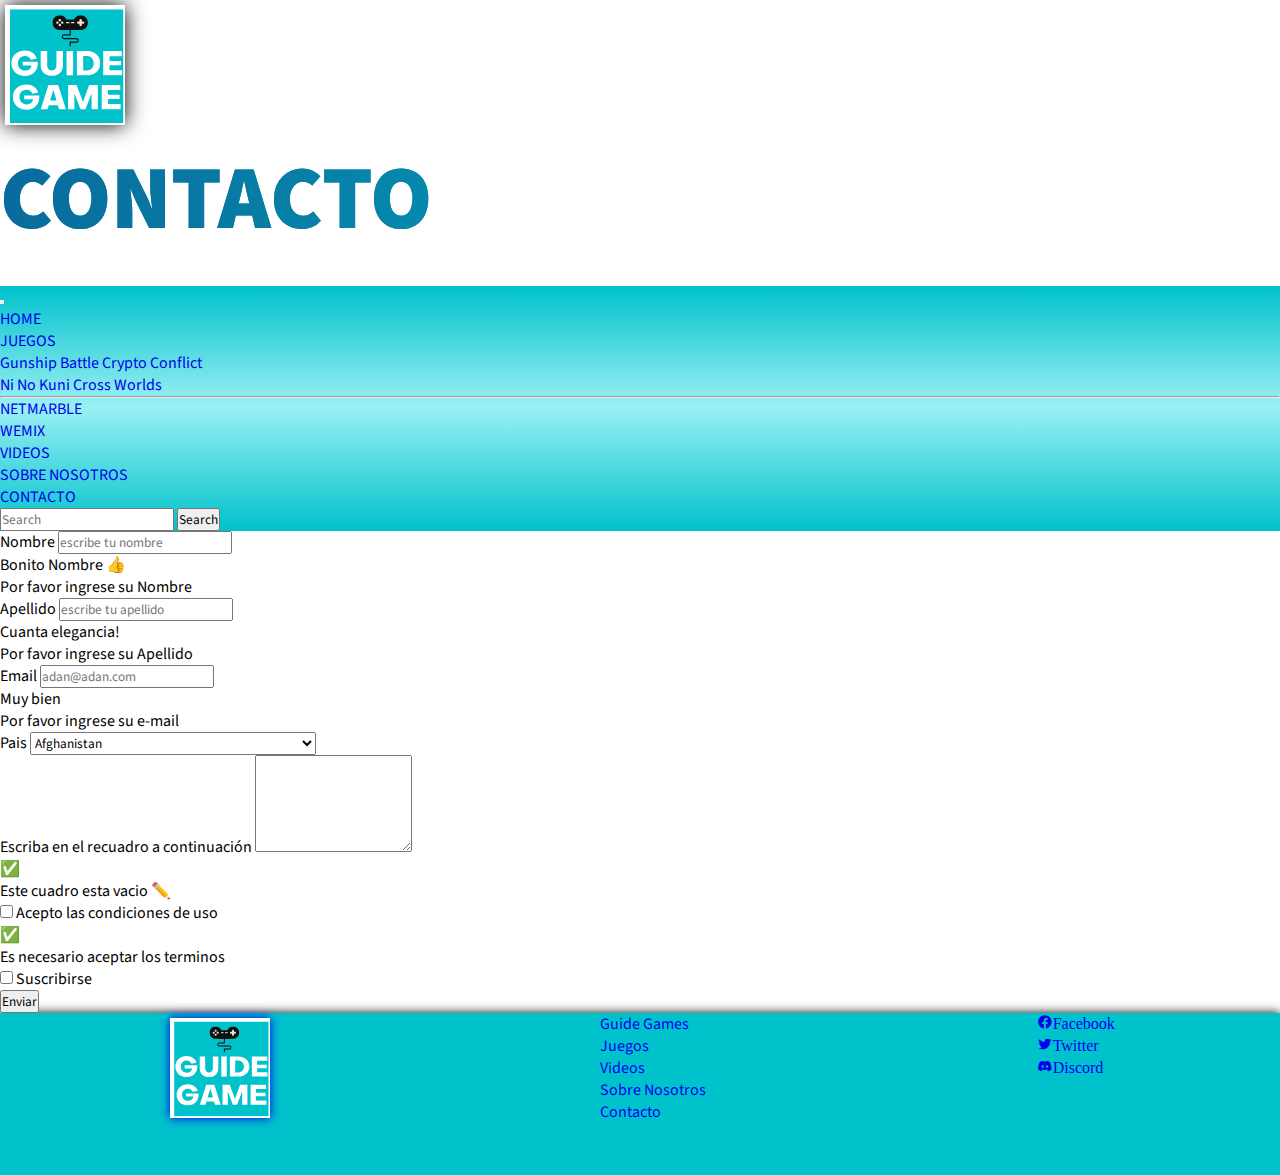
==== pages/contacto.html @ 873a94a2 "trabajo listo" ====
<!DOCTYPE html>
<html lang="es">
<head>
    <meta charset="UTF-8">
    <meta http-equiv="X-UA-Compatible" content="IE=edge">
    <meta name="viewport" content="width=device-width, initial-scale=1.0">
    <link href="https://cdn.jsdelivr.net/npm/bootstrap@5.2.0-beta1/dist/css/bootstrap.min.css" rel="stylesheet" integrity="sha384-0evHe/X+R7YkIZDRvuzKMRqM+OrBnVFBL6DOitfPri4tjfHxaWutUpFmBp4vmVor" crossorigin="anonymous">
    <link rel="stylesheet"
    href="https://cdnjs.cloudflare.com/ajax/libs/animate.css/4.1.1/animate.min.css"/>
    <link href='https://unpkg.com/boxicons@2.1.1/css/boxicons.min.css' rel='stylesheet'>
    <link rel="stylesheet" 
    href="/css/main.css">
    <title>Guide Games - Contacto</title>
    <meta name="description" content="✅ GUIDE GAMES - JUEGOS WEMIX, NETMARBLE Y F2P 🕹️">
    <meta name="keywords" content="NI NO KUNI, GUNSHIP,  BATTLE, CRYPTO, CONFLICT, NETMARBLE, WEMIX, MMORPG">
</head>
<body>
    <div class="body">
        <header class="container-fluid">
            <div class="justify-content-evenly row row-cols-auto">
                <div class="logo col">
                    <img src="../image/logo3.svg" alt="Logo">
                </div>
                <div class="titulo col">
                    <h1 class="animate__animated animate__zoomIn titulo" >CONTACTO</h1>
                </div>
                <div class="search col">
                    <br>
                </div>
            </div>
        </header>
        
        <nav class="navbar navbar-expand-lg navbar-light" style="background: rgb(0,194,203);
        background: linear-gradient(0deg, rgba(0,194,203,1) 0%, rgba(155,240,244,1) 51%, rgba(0,194,203,1) 100%);">
            <div class="container-fluid">
                <a class="navbar-brand" href="#"></a>
                <button class="navbar-toggler" type="button" data-bs-toggle="collapse" data-bs-target="#navbarSupportedContent" aria-controls="navbarSupportedContent" aria-expanded="false" aria-label="Toggle navigation">
                    <span class="navbar-toggler-icon"></span>
                </button>
                <div class="collapse navbar-collapse" id="navbarSupportedContent">
                    <ul class="navbar-nav me-auto mb-2 mb-lg-0">
                        <li class="nav-item">
                            <a class="nav-link active text" aria-current="page" href="../index.html">HOME</a>
                        </li>
                        <li class="nav-item">
                            <a class="nav-link text" href="juegos.html">JUEGOS</a>
                        </li>
                        <li class="nav-item dropdown">
                            <a class="nav-link dropdown-toggle text" href="juegos.html" id="navbarDropdown" role="button" data-bs-toggle="dropdown" aria-expanded="false"></a>
                            <ul class="dropdown-menu" aria-labelledby="navbarDropdown">
                                <li>
                                    <a class="dropdown-item text" href="../pages/Juegos/gunshipbattlecryptoconflict.html">Gunship Battle Crypto Conflict</a>
                                </li>
                                <li>
                                    <a class="dropdown-item text" href="../pages/Juegos/ninokuni.html"> Ni No Kuni Cross Worlds</a>
                                </li>
                                <li>
                                    <hr class="dropdown-divider">
                                </li>
                                <li>
                                    <a class="dropdown-item text" href="#">NETMARBLE</a>
                                </li>
                                <li>
                                    <a class="dropdown-item text" href="#">WEMIX</a>
                                </li>
                            </ul>
                        </li>
                        <li class="nav-item">
                            <a class="nav-link text" href="videos.html">VIDEOS</a>
                        </li>
                        <li class="nav-item">
                            <a class="nav-link text" href="sobrenosotros.html">SOBRE NOSOTROS</a>
                        </li>
                        <li class="nav-item">
                            <a class="nav-link text" href="contacto.html">CONTACTO</a>
                        </li>
                    </ul>
                    <form class="d-flex" role="search">
                        <input class="form-control me-2" type="search" placeholder="Search" aria-label="Search">
                        <button class="btn btn-outline-success" type="submit">Search</button>
                    </form>
                </div>
            </div>
        </nav>
    <main>
        <div class="container bg-info bg-gradient bg-opacity-10">
            <form class="row g-2 mt-2 mb-3 needs-validation" novalidate>

                <div class="col-6 mt-5">
                    <label for="nameInput" class="form-label">Nombre</label>
                    <input type="text" class="form-control" id="nameInput" required placeholder="escribe tu nombre">
                    <div class="valid-feedback">
                        Bonito Nombre 👍
                    </div>
                    <div class="invalid-feedback">
                        Por favor ingrese su Nombre
                    </div>
                </div>

                <div class="col-6 mt-5">
                    <label for="surnameInput" class="form-label">Apellido</label>
                    <input type="text" class="form-control" id="surnameInput" required placeholder="escribe tu apellido">
                    <div class="valid-feedback">
                        Cuanta elegancia!
                    </div>
                    <div class="invalid-feedback">
                        Por favor ingrese su Apellido
                    </div>                
                </div>

                <div class="col-6 pt-3">
                    <label for="emailInput" class="form-label">Email</label>
                    <input type="email" class="form-control" id="emailInput" required placeholder="adan@adan.com">
                    <div class="valid-feedback">
                        Muy bien
                    </div>
                    <div class="invalid-feedback">
                        Por favor ingrese su e-mail
                    </div>   

                </div>

                <div class="col-6 pt-3">
                    <label for="country" class="form-label">Pais</label>      
                        <select id="country" name="country" class="form-control">
                        <option value="Afghanistan">Afghanistan</option>
                        <option value="Åland Islands">Åland Islands</option>
                        <option value="Albania">Albania</option>
                        <option value="Algeria">Algeria</option>
                        <option value="American Samoa">American Samoa</option>
                        <option value="Andorra">Andorra</option>
                        <option value="Angola">Angola</option>
                        <option value="Anguilla">Anguilla</option>
                        <option value="Antarctica">Antarctica</option>
                        <option value="Antigua and Barbuda">Antigua and Barbuda</option>
                        <option value="Argentina">Argentina</option>
                        <option value="Armenia">Armenia</option>
                        <option value="Aruba">Aruba</option>
                        <option value="Australia">Australia</option>
                        <option value="Austria">Austria</option>
                        <option value="Azerbaijan">Azerbaijan</option>
                        <option value="Bahamas">Bahamas</option>
                        <option value="Bahrain">Bahrain</option>
                        <option value="Bangladesh">Bangladesh</option>
                        <option value="Barbados">Barbados</option>
                        <option value="Belarus">Belarus</option>
                        <option value="Belgium">Belgium</option>
                        <option value="Belize">Belize</option>
                        <option value="Benin">Benin</option>
                        <option value="Bermuda">Bermuda</option>
                        <option value="Bhutan">Bhutan</option>
                        <option value="Bolivia">Bolivia</option>
                        <option value="Bosnia and Herzegovina">Bosnia and Herzegovina</option>
                        <option value="Botswana">Botswana</option>
                        <option value="Bouvet Island">Bouvet Island</option>
                        <option value="Brazil">Brazil</option>
                        <option value="British Indian Ocean Territory">British Indian Ocean Territory</option>
                        <option value="Brunei Darussalam">Brunei Darussalam</option>
                        <option value="Bulgaria">Bulgaria</option>
                        <option value="Burkina Faso">Burkina Faso</option>
                        <option value="Burundi">Burundi</option>
                        <option value="Cambodia">Cambodia</option>
                        <option value="Cameroon">Cameroon</option>
                        <option value="Canada">Canada</option>
                        <option value="Cape Verde">Cape Verde</option>
                        <option value="Cayman Islands">Cayman Islands</option>
                        <option value="Central African Republic">Central African Republic</option>
                        <option value="Chad">Chad</option>
                        <option value="Chile">Chile</option>
                        <option value="China">China</option>
                        <option value="Christmas Island">Christmas Island</option>
                        <option value="Cocos (Keeling) Islands">Cocos (Keeling) Islands</option>
                        <option value="Colombia">Colombia</option>
                        <option value="Comoros">Comoros</option>
                        <option value="Congo">Congo</option>
                        <option value="Congo, The Democratic Republic of The">Congo, The Democratic Republic of The</option>
                        <option value="Cook Islands">Cook Islands</option>
                        <option value="Costa Rica">Costa Rica</option>
                        <option value="Cote D'ivoire">Cote D'ivoire</option>
                        <option value="Croatia">Croatia</option>
                        <option value="Cuba">Cuba</option>
                        <option value="Cyprus">Cyprus</option>
                        <option value="Czech Republic">Czech Republic</option>
                        <option value="Denmark">Denmark</option>
                        <option value="Djibouti">Djibouti</option>
                        <option value="Dominica">Dominica</option>
                        <option value="Dominican Republic">Dominican Republic</option>
                        <option value="Ecuador">Ecuador</option>
                        <option value="Egypt">Egypt</option>
                        <option value="El Salvador">El Salvador</option>
                        <option value="Equatorial Guinea">Equatorial Guinea</option>
                        <option value="Eritrea">Eritrea</option>
                        <option value="Estonia">Estonia</option>
                        <option value="Ethiopia">Ethiopia</option>
                        <option value="Falkland Islands (Malvinas)">Falkland Islands (Malvinas)</option>
                        <option value="Faroe Islands">Faroe Islands</option>
                        <option value="Fiji">Fiji</option>
                        <option value="Finland">Finland</option>
                        <option value="France">France</option>
                        <option value="French Guiana">French Guiana</option>
                        <option value="French Polynesia">French Polynesia</option>
                        <option value="French Southern Territories">French Southern Territories</option>
                        <option value="Gabon">Gabon</option>
                        <option value="Gambia">Gambia</option>
                        <option value="Georgia">Georgia</option>
                        <option value="Germany">Germany</option>
                        <option value="Ghana">Ghana</option>
                        <option value="Gibraltar">Gibraltar</option>
                        <option value="Greece">Greece</option>
                        <option value="Greenland">Greenland</option>
                        <option value="Grenada">Grenada</option>
                        <option value="Guadeloupe">Guadeloupe</option>
                        <option value="Guam">Guam</option>
                        <option value="Guatemala">Guatemala</option>
                        <option value="Guernsey">Guernsey</option>
                        <option value="Guinea">Guinea</option>
                        <option value="Guinea-bissau">Guinea-bissau</option>
                        <option value="Guyana">Guyana</option>
                        <option value="Haiti">Haiti</option>
                        <option value="Heard Island and Mcdonald Islands">Heard Island and Mcdonald Islands</option>
                        <option value="Holy See (Vatican City State)">Holy See (Vatican City State)</option>
                        <option value="Honduras">Honduras</option>
                        <option value="Hong Kong">Hong Kong</option>
                        <option value="Hungary">Hungary</option>
                        <option value="Iceland">Iceland</option>
                        <option value="India">India</option>
                        <option value="Indonesia">Indonesia</option>
                        <option value="Iran, Islamic Republic of">Iran, Islamic Republic of</option>
                        <option value="Iraq">Iraq</option>
                        <option value="Ireland">Ireland</option>
                        <option value="Isle of Man">Isle of Man</option>
                        <option value="Israel">Israel</option>
                        <option value="Italy">Italy</option>
                        <option value="Jamaica">Jamaica</option>
                        <option value="Japan">Japan</option>
                        <option value="Jersey">Jersey</option>
                        <option value="Jordan">Jordan</option>
                        <option value="Kazakhstan">Kazakhstan</option>
                        <option value="Kenya">Kenya</option>
                        <option value="Kiribati">Kiribati</option>
                        <option value="Korea, Democratic People's Republic of">Korea, Democratic People's Republic of</option>
                        <option value="Korea, Republic of">Korea, Republic of</option>
                        <option value="Kuwait">Kuwait</option>
                        <option value="Kyrgyzstan">Kyrgyzstan</option>
                        <option value="Lao People's Democratic Republic">Lao People's Democratic Republic</option>
                        <option value="Latvia">Latvia</option>
                        <option value="Lebanon">Lebanon</option>
                        <option value="Lesotho">Lesotho</option>
                        <option value="Liberia">Liberia</option>
                        <option value="Libyan Arab Jamahiriya">Libyan Arab Jamahiriya</option>
                        <option value="Liechtenstein">Liechtenstein</option>
                        <option value="Lithuania">Lithuania</option>
                        <option value="Luxembourg">Luxembourg</option>
                        <option value="Macao">Macao</option>
                        <option value="Macedonia, The Former Yugoslav Republic of">Macedonia, The Former Yugoslav Republic of</option>
                        <option value="Madagascar">Madagascar</option>
                        <option value="Malawi">Malawi</option>
                        <option value="Malaysia">Malaysia</option>
                        <option value="Maldives">Maldives</option>
                        <option value="Mali">Mali</option>
                        <option value="Malta">Malta</option>
                        <option value="Marshall Islands">Marshall Islands</option>
                        <option value="Martinique">Martinique</option>
                        <option value="Mauritania">Mauritania</option>
                        <option value="Mauritius">Mauritius</option>
                        <option value="Mayotte">Mayotte</option>
                        <option value="Mexico">Mexico</option>
                        <option value="Micronesia, Federated States of">Micronesia, Federated States of</option>
                        <option value="Moldova, Republic of">Moldova, Republic of</option>
                        <option value="Monaco">Monaco</option>
                        <option value="Mongolia">Mongolia</option>
                        <option value="Montenegro">Montenegro</option>
                        <option value="Montserrat">Montserrat</option>
                        <option value="Morocco">Morocco</option>
                        <option value="Mozambique">Mozambique</option>
                        <option value="Myanmar">Myanmar</option>
                        <option value="Namibia">Namibia</option>
                        <option value="Nauru">Nauru</option>
                        <option value="Nepal">Nepal</option>
                        <option value="Netherlands">Netherlands</option>
                        <option value="Netherlands Antilles">Netherlands Antilles</option>
                        <option value="New Caledonia">New Caledonia</option>
                        <option value="New Zealand">New Zealand</option>
                        <option value="Nicaragua">Nicaragua</option>
                        <option value="Niger">Niger</option>
                        <option value="Nigeria">Nigeria</option>
                        <option value="Niue">Niue</option>
                        <option value="Norfolk Island">Norfolk Island</option>
                        <option value="Northern Mariana Islands">Northern Mariana Islands</option>
                        <option value="Norway">Norway</option>
                        <option value="Oman">Oman</option>
                        <option value="Pakistan">Pakistan</option>
                        <option value="Palau">Palau</option>
                        <option value="Palestinian Territory, Occupied">Palestinian Territory, Occupied</option>
                        <option value="Panama">Panama</option>
                        <option value="Papua New Guinea">Papua New Guinea</option>
                        <option value="Paraguay">Paraguay</option>
                        <option value="Peru">Peru</option>
                        <option value="Philippines">Philippines</option>
                        <option value="Pitcairn">Pitcairn</option>
                        <option value="Poland">Poland</option>
                        <option value="Portugal">Portugal</option>
                        <option value="Puerto Rico">Puerto Rico</option>
                        <option value="Qatar">Qatar</option>
                        <option value="Reunion">Reunion</option>
                        <option value="Romania">Romania</option>
                        <option value="Russian Federation">Russian Federation</option>
                        <option value="Rwanda">Rwanda</option>
                        <option value="Saint Helena">Saint Helena</option>
                        <option value="Saint Kitts and Nevis">Saint Kitts and Nevis</option>
                        <option value="Saint Lucia">Saint Lucia</option>
                        <option value="Saint Pierre and Miquelon">Saint Pierre and Miquelon</option>
                        <option value="Saint Vincent and The Grenadines">Saint Vincent and The Grenadines</option>
                        <option value="Samoa">Samoa</option>
                        <option value="San Marino">San Marino</option>
                        <option value="Sao Tome and Principe">Sao Tome and Principe</option>
                        <option value="Saudi Arabia">Saudi Arabia</option>
                        <option value="Senegal">Senegal</option>
                        <option value="Serbia">Serbia</option>
                        <option value="Seychelles">Seychelles</option>
                        <option value="Sierra Leone">Sierra Leone</option>
                        <option value="Singapore">Singapore</option>
                        <option value="Slovakia">Slovakia</option>
                        <option value="Slovenia">Slovenia</option>
                        <option value="Solomon Islands">Solomon Islands</option>
                        <option value="Somalia">Somalia</option>
                        <option value="South Africa">South Africa</option>
                        <option value="South Georgia and The South Sandwich Islands">South Georgia and The South Sandwich Islands</option>
                        <option value="Spain">Spain</option>
                        <option value="Sri Lanka">Sri Lanka</option>
                        <option value="Sudan">Sudan</option>
                        <option value="Suriname">Suriname</option>
                        <option value="Svalbard and Jan Mayen">Svalbard and Jan Mayen</option>
                        <option value="Swaziland">Swaziland</option>
                        <option value="Sweden">Sweden</option>
                        <option value="Switzerland">Switzerland</option>
                        <option value="Syrian Arab Republic">Syrian Arab Republic</option>
                        <option value="Taiwan">Taiwan</option>
                        <option value="Tajikistan">Tajikistan</option>
                        <option value="Tanzania, United Republic of">Tanzania, United Republic of</option>
                        <option value="Thailand">Thailand</option>
                        <option value="Timor-leste">Timor-leste</option>
                        <option value="Togo">Togo</option>
                        <option value="Tokelau">Tokelau</option>
                        <option value="Tonga">Tonga</option>
                        <option value="Trinidad and Tobago">Trinidad and Tobago</option>
                        <option value="Tunisia">Tunisia</option>
                        <option value="Turkey">Turkey</option>
                        <option value="Turkmenistan">Turkmenistan</option>
                        <option value="Turks and Caicos Islands">Turks and Caicos Islands</option>
                        <option value="Tuvalu">Tuvalu</option>
                        <option value="Uganda">Uganda</option>
                        <option value="Ukraine">Ukraine</option>
                        <option value="United Arab Emirates">United Arab Emirates</option>
                        <option value="United Kingdom">United Kingdom</option>
                        <option value="United States">United States</option>
                        <option value="United States Minor Outlying Islands">United States Minor Outlying Islands</option>
                        <option value="Uruguay">Uruguay</option>
                        <option value="Uzbekistan">Uzbekistan</option>
                        <option value="Vanuatu">Vanuatu</option>
                        <option value="Venezuela">Venezuela</option>
                        <option value="Viet Nam">Viet Nam</option>
                        <option value="Virgin Islands, British">Virgin Islands, British</option>
                        <option value="Virgin Islands, U.S.">Virgin Islands, U.S.</option>
                        <option value="Wallis and Futuna">Wallis and Futuna</option>
                        <option value="Western Sahara">Western Sahara</option>
                        <option value="Yemen">Yemen</option>
                        <option value="Zambia">Zambia</option>
                        <option value="Zimbabwe">Zimbabwe</option>
                    </select>
                </div>

                 <div class="mb-3 pt-4">
                    <label for="exampleFormControlTextarea1" class="form-label">Escriba en el recuadro a continuación </label>
                    <textarea class="form-control" id="exampleFormControlTextarea1" rows="5" required></textarea>
                    <div class="valid-feedback">
                        ✅
                    </div>
                    <div class="invalid-feedback">
                        Este cuadro esta vacio ✏️
                    </div> 
                </div>

                <div class="col-6">
                    <div class="form-check">
                        <input type="checkbox" class="form-check-input" id="checkTerms" required>
                        <label for="checkTerms" class="form-check-label">Acepto las condiciones de uso</label>
                        <div class="valid-feedback">
                            ✅
                        </div>
                        <div class="invalid-feedback">
                            Es necesario aceptar los terminos
                        </div> 

                    </div>
                </div>

                <div class="col-6">
                    <div class="form-check">
                        <input type="checkbox" class="form-check-input" id="checkbox">
                        <label for="checkbox" class="form-check-label">Suscribirse</label>
                    </div>
                </div>

                <div class="col-3 mb-5">
                    <button type="submit" class="btn btn-primary"> Enviar </button>
                </div>
            </form>

            <script>
                // Example starter JavaScript for disabling form submissions if there are invalid fields
                (() => {
                'use strict'

                // Fetch all the forms we want to apply custom Bootstrap validation styles to
                const forms = document.querySelectorAll('.needs-validation')

                // Loop over them and prevent submission
                Array.from(forms).forEach(form => {
                    form.addEventListener('submit', event => {
                    if (!form.checkValidity()) {
                        event.preventDefault()
                        event.stopPropagation()
                    }

                    form.classList.add('was-validated')
                    }, false)
                })
                })()
            </script>

        </div>
    </main>
    <footer class="footer">
        <div class="log_footer">
            <a href="../index.html"><img src="../image/logo3.svg" alt="Logo"></a>
        </div>
        <div> 
            <ul class="footer__responsive text-body">
                <li>
                    <a href="../index.html">Guide Games</a>
                </li>
                <li>
                    <a href="juegos.html">Juegos</a>
                </li>
                <li>
                    <a href="videos.html">Videos</a>
                </li>
                <li>
                    <a href="sobrenosotros.html">Sobre Nosotros</a>
                </li>
                <li>
                    <a href="contacto.html">Contacto</a>
                </li>
            </ul>
        </div>
        <div> 
            <ul>
                <li>
                    <a href="#" class='bx bxl-facebook-circle'>Facebook</a>               
                </li>   
                <li>
                    <a  href="#" class='bx bxl-twitter'>Twitter</a>
                </li>
                <li> 
                    <a href="#" class='bx bxl-discord-alt'>Discord</a>
                </li>
            </ul>
        </div>    
    </footer>
</div>
    <!-- JavaScript Bundle with Popper -->
<script src="https://cdn.jsdelivr.net/npm/bootstrap@5.2.0-beta1/dist/js/bootstrap.bundle.min.js" integrity="sha384-pprn3073KE6tl6bjs2QrFaJGz5/SUsLqktiwsUTF55Jfv3qYSDhgCecCxMW52nD2" crossorigin="anonymous"></script>
</body>
</html>
---- css/main.css ----
/*VARIABLES*/
/*MIXINS*/
@import url("https://fonts.googleapis.com/css2?family=Source+Sans+Pro:ital,wght@0,200;0,300;0,400;0,600;0,700;0,900;1,200;1,300;1,400;1,600;1,700&display=swap");
.flex {
  display: flex;
  justify-content: center;
}

/*reset*/
* {
  margin: 0;
  padding: 0;
  box-sizing: border-box;
  list-style: none;
  text-decoration: none;
  font-family: "Source Sans Pro", sans-serif;
}

/*typography*/
fieldset {
  max-width: -webkit-fit-content;
  max-width: -moz-fit-content;
  max-width: fit-content;
  padding: 16px;
}

/*SOBRE NOSOTROS*/
audio {
  position: absolute;
  visibility: hidden;
}

.container__descripcion {
  padding-left: 50px;
  font-size: 18x;
  width: 100%;
  height: -webkit-max-content;
  height: -moz-max-content;
  height: max-content;
  box-shadow: 0px 0px 10px 0px;
}

/*HEADER*/
.body {
  background-image: white;
}
.body .animate__animated .animate__zoomIn {
  --animate-duration: 2s;
}
.body .logo img {
  margin: 5px 0px 5px 5px;
  width: 120px;
  box-shadow: 0px 0px 20px 0px;
}
.body .logo img:hover {
  transform: scale(0.5);
  lighting-color: 5;
}
.body .titulo {
  font-size: 10vh;
  font-weight: 900;
  color: #03354e;
  background: linear-gradient(to right, #096b9c, #00C2CB);
  -webkit-background-clip: text;
  background-clip: text;
  -webkit-text-fill-color: transparent;
}

/*MAIN*/
.main__index {
  width: 90%;
  padding: 1px;
  box-shadow: 0px 0px 10px 0px #00C2CB;
  margin-bottom: 5px;
  opacity: 0.95;
}

.aside {
  width: 30vh;
  height: 100%;
  border: 1px solid #00C2CB;
}

/*FOOTER*/
.footer {
  color: black;
  display: flex;
  justify-content: space-around;
  height: 18vh;
  background-color: #00C2CB;
  box-shadow: 0px 0px 10px 0px;
}
.footer .log_footer img {
  flex-direction: column;
  margin: 5px 0px 0px 5px;
  width: 100px;
  height: 100px;
  box-shadow: 0px 0px 10px 0px;
}
.footer .footer__responsive {
  font-size: 16px;
}

.backNino {
  background-image: url(/image/backnino.webp);
  background-size: cover;
}

.backGunship {
  background-image: url(/image/backgunship.webp);
  background-size: cover;
}

@media (max-width: 320px) {
  .container__caja {
    margin-left: 5px;
    padding-left: 5px;
    max-width: 280px;
    font-size: 14px;
  }
  .footer__responsive {
    display: none;
  }
}
@media (min-width: 320px) and (max-width: 640px) {
  /*header*/
  main > div > div > a > img { /*no es index*/
    transform: scale(0.8);
  }
  .aside {
    display: none;
  }
  /*footer*/
  .log_footer {
    margin: 2px 0px 0px 2px;
    transform: scale(0.8);
    transition: all 800ms ease;
  }
  .footer__responsive {
    display: none;
  }
  .container__caja {
    margin-left: 5px;
    padding-left: 5px;
    max-width: 280px;
    font-size: 14px;
  }
  /*juegos*/
  /*videos*/
  iframe {
    width: 310px;
    transition: all 800ms ease;
  }
}
@media (min-width: 641px) and (max-width: 920px) {
  .titulo {
    font-weight: 200vh;
  }
  .main__index {
    width: 100%;
  }
  .aside {
    display: none;
  }
  .card {
    display: block;
  }
}
@media (min-width: 921px) and (max-width: 1400px) {
  .aside {
    display: none;
  }
}/*# sourceMappingURL=main.css.map */
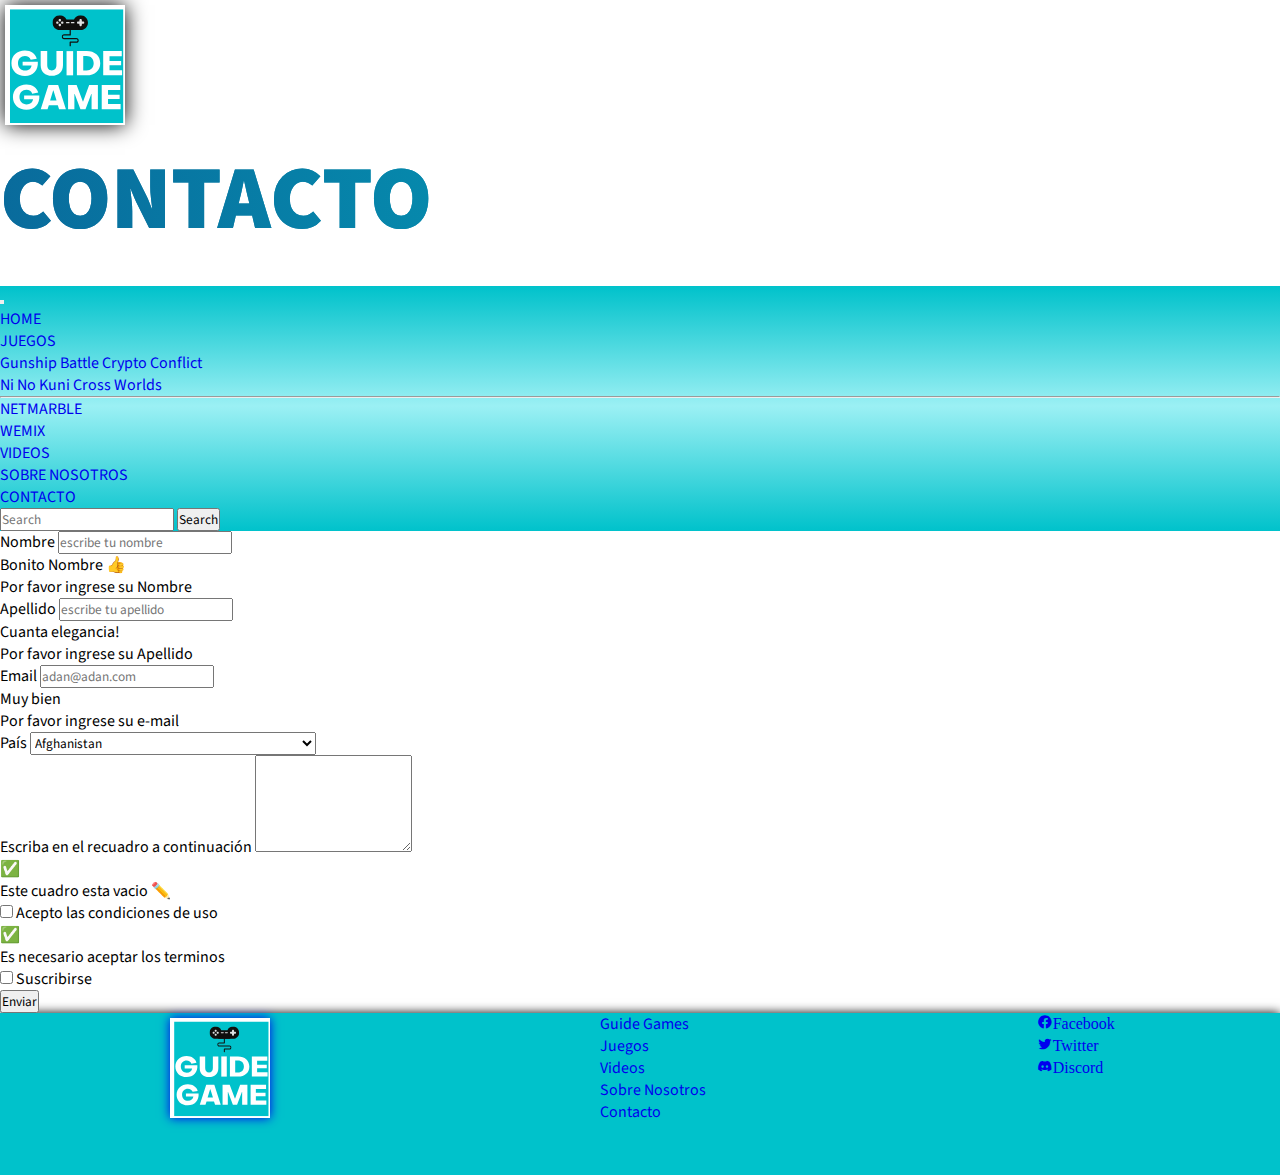
==== commit 4187ccf3: "correccion ortografica" ====
--- a/pages/contacto.html
+++ b/pages/contacto.html
@@ -58,10 +58,10 @@
                                     <hr class="dropdown-divider">
                                 </li>
                                 <li>
-                                    <a class="dropdown-item text" href="#">NETMARBLE</a>
+                                    <a class="dropdown-item text" href="http://www.netmarble.com/" target="_blank">NETMARBLE</a>
                                 </li>
                                 <li>
-                                    <a class="dropdown-item text" href="#">WEMIX</a>
+                                    <a class="dropdown-item text" href="https://wemixnetwork.com/" target="_blank">WEMIX</a>
                                 </li>
                             </ul>
                         </li>
@@ -121,7 +121,7 @@
                 </div>
 
                 <div class="col-6 pt-3">
-                    <label for="country" class="form-label">Pais</label>      
+                    <label for="country" class="form-label">País</label>      
                         <select id="country" name="country" class="form-control">
                         <option value="Afghanistan">Afghanistan</option>
                         <option value="Åland Islands">Åland Islands</option>
--- a/css/main.css
+++ b/css/main.css
@@ -101,6 +101,15 @@
   font-size: 16px;
 }
 
+a {
+  -webkit-text-decoration-line: none;
+          text-decoration-line: none;
+}
+a:hover {
+  text-transform: uppercase;
+  color: white;
+}
+
 .backNino {
   background-image: url(/image/backnino.webp);
   background-size: cover;
